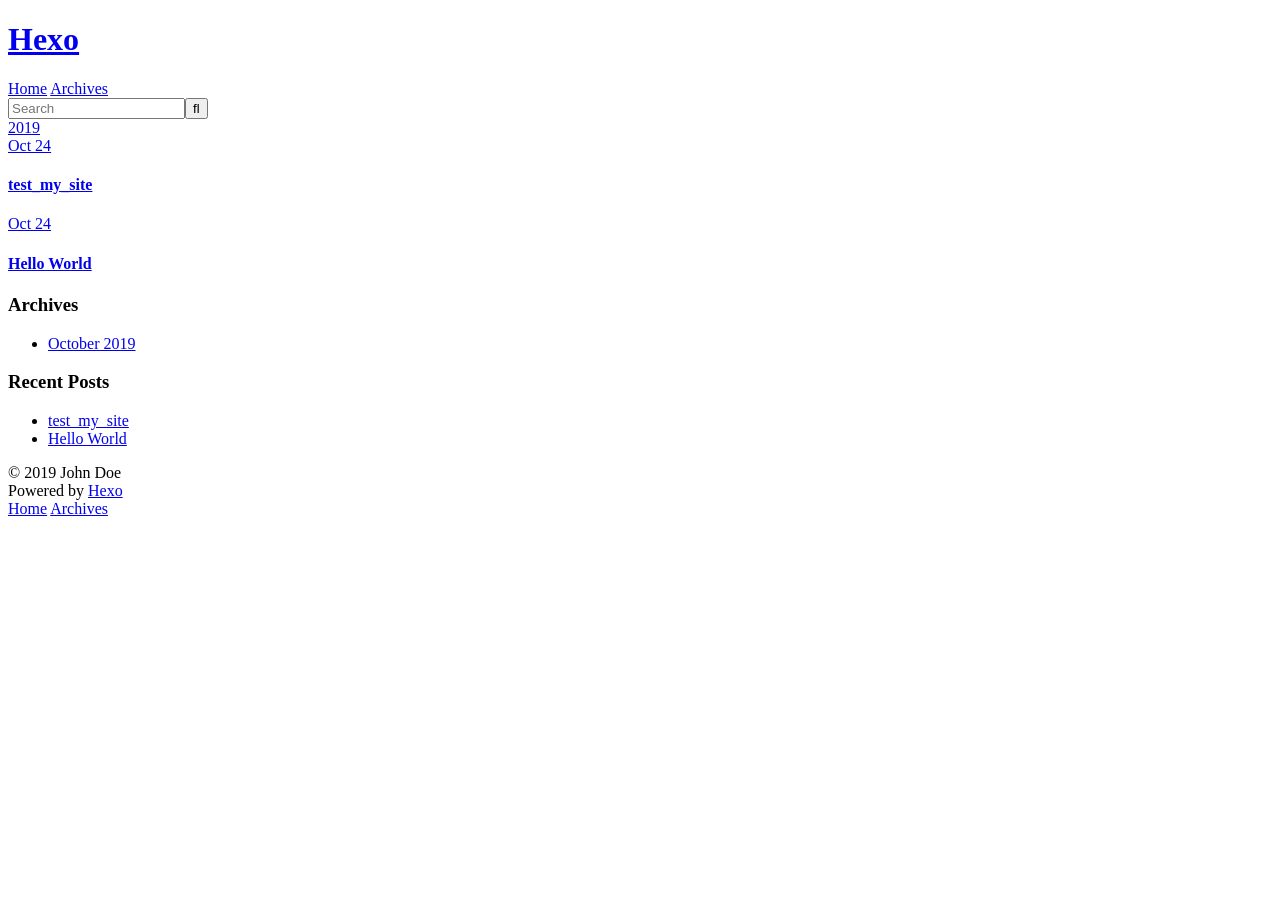
==== archives/index.html @ 312ebaad "Site updated: 2019-10-24 20:23:03" ====
<!DOCTYPE html>
<html>
<head>
  <meta charset="utf-8">
  

  
  <title>Archives | Hexo</title>
  <meta name="viewport" content="width=device-width, initial-scale=1, maximum-scale=1">
  <meta property="og:type" content="website">
<meta property="og:title" content="Hexo">
<meta property="og:url" content="http:&#x2F;&#x2F;yoursite.com&#x2F;archives&#x2F;index.html">
<meta property="og:site_name" content="Hexo">
<meta property="og:locale" content="en">
<meta name="twitter:card" content="summary">
  
    <link rel="alternate" href="/atom.xml" title="Hexo" type="application/atom+xml">
  
  
    <link rel="icon" href="/favicon.png">
  
  
    <link href="//fonts.googleapis.com/css?family=Source+Code+Pro" rel="stylesheet" type="text/css">
  
  <link rel="stylesheet" href="/css/style.css">
</head>

<body>
  <div id="container">
    <div id="wrap">
      <header id="header">
  <div id="banner"></div>
  <div id="header-outer" class="outer">
    <div id="header-title" class="inner">
      <h1 id="logo-wrap">
        <a href="/" id="logo">Hexo</a>
      </h1>
      
    </div>
    <div id="header-inner" class="inner">
      <nav id="main-nav">
        <a id="main-nav-toggle" class="nav-icon"></a>
        
          <a class="main-nav-link" href="/">Home</a>
        
          <a class="main-nav-link" href="/archives">Archives</a>
        
      </nav>
      <nav id="sub-nav">
        
          <a id="nav-rss-link" class="nav-icon" href="/atom.xml" title="RSS Feed"></a>
        
        <a id="nav-search-btn" class="nav-icon" title="Search"></a>
      </nav>
      <div id="search-form-wrap">
        <form action="//google.com/search" method="get" accept-charset="UTF-8" class="search-form"><input type="search" name="q" class="search-form-input" placeholder="Search"><button type="submit" class="search-form-submit">&#xF002;</button><input type="hidden" name="sitesearch" value="http://yoursite.com"></form>
      </div>
    </div>
  </div>
</header>
      <div class="outer">
        <section id="main">
  
  
    
    
      
      
      <section class="archives-wrap">
        <div class="archive-year-wrap">
          <a href="/archives/2019" class="archive-year">2019</a>
        </div>
        <div class="archives">
    
    <article class="archive-article archive-type-post">
  <div class="archive-article-inner">
    <header class="archive-article-header">
      <a href="/2019/10/24/test-my-site/" class="archive-article-date">
  <time datetime="2019-10-24T12:10:28.000Z" itemprop="datePublished">Oct 24</time>
</a>
      
  
    <h1 itemprop="name">
      <a class="archive-article-title" href="/2019/10/24/test-my-site/">test_my_site</a>
    </h1>
  

    </header>
  </div>
</article>
  
    
    
    <article class="archive-article archive-type-post">
  <div class="archive-article-inner">
    <header class="archive-article-header">
      <a href="/2019/10/24/hello-world/" class="archive-article-date">
  <time datetime="2019-10-24T12:06:23.711Z" itemprop="datePublished">Oct 24</time>
</a>
      
  
    <h1 itemprop="name">
      <a class="archive-article-title" href="/2019/10/24/hello-world/">Hello World</a>
    </h1>
  

    </header>
  </div>
</article>
  
  
    </div></section>
  


</section>
        
          <aside id="sidebar">
  
    

  
    

  
    
  
    
  <div class="widget-wrap">
    <h3 class="widget-title">Archives</h3>
    <div class="widget">
      <ul class="archive-list"><li class="archive-list-item"><a class="archive-list-link" href="/archives/2019/10/">October 2019</a></li></ul>
    </div>
  </div>


  
    
  <div class="widget-wrap">
    <h3 class="widget-title">Recent Posts</h3>
    <div class="widget">
      <ul>
        
          <li>
            <a href="/2019/10/24/test-my-site/">test_my_site</a>
          </li>
        
          <li>
            <a href="/2019/10/24/hello-world/">Hello World</a>
          </li>
        
      </ul>
    </div>
  </div>

  
</aside>
        
      </div>
      <footer id="footer">
  
  <div class="outer">
    <div id="footer-info" class="inner">
      &copy; 2019 John Doe<br>
      Powered by <a href="http://hexo.io/" target="_blank">Hexo</a>
    </div>
  </div>
</footer>
    </div>
    <nav id="mobile-nav">
  
    <a href="/" class="mobile-nav-link">Home</a>
  
    <a href="/archives" class="mobile-nav-link">Archives</a>
  
</nav>
    

<script src="//ajax.googleapis.com/ajax/libs/jquery/2.0.3/jquery.min.js"></script>


  <link rel="stylesheet" href="/fancybox/jquery.fancybox.css">
  <script src="/fancybox/jquery.fancybox.pack.js"></script>


<script src="/js/script.js"></script>



  </div>
</body>
</html>
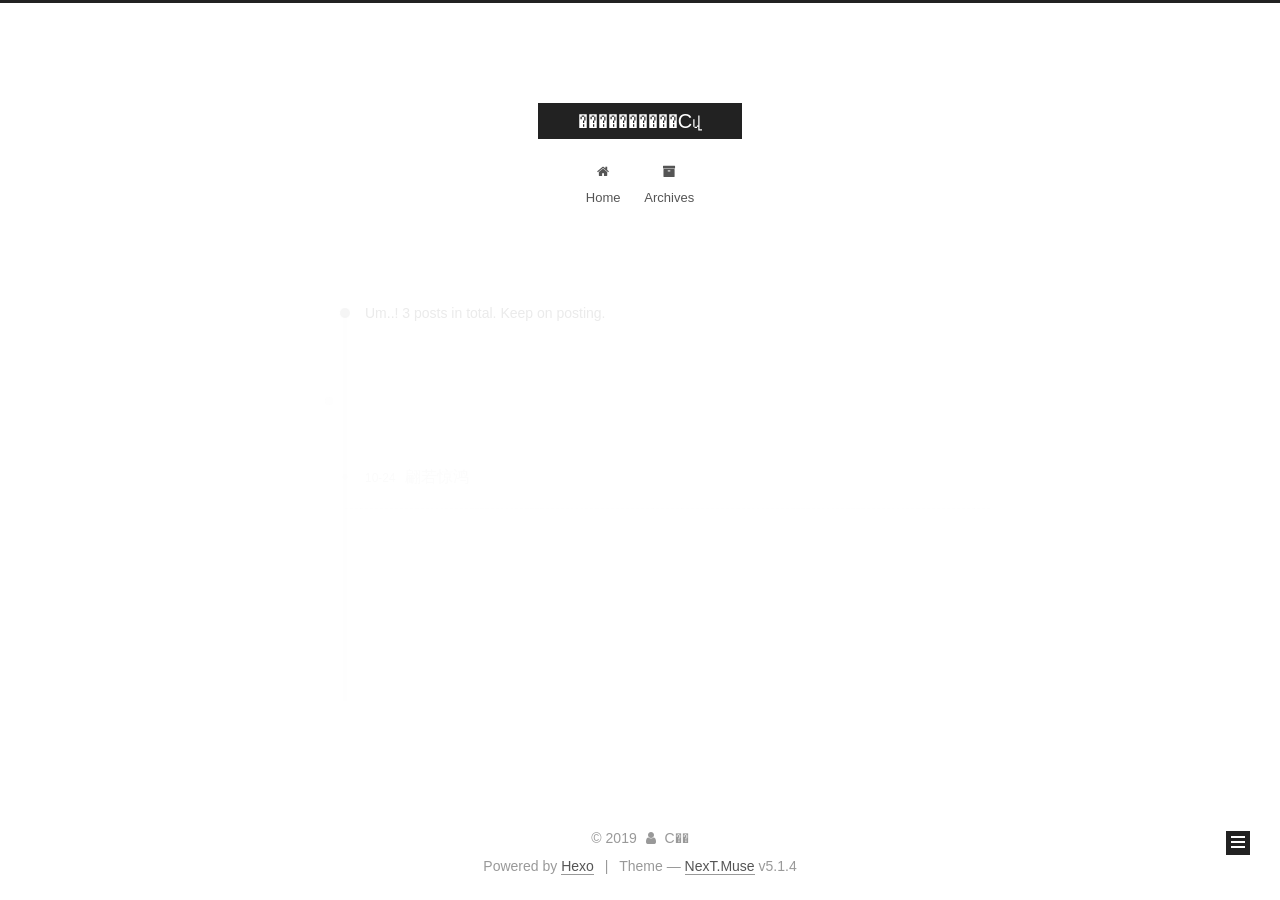
==== commit 92948b69: "Site updated: 2019-10-24 20:49:49" ====
--- a/archives/index.html
+++ b/archives/index.html
@@ -1,192 +1,624 @@
 <!DOCTYPE html>
-<html>
+
+
+
+  
+
+
+<html class="theme-next muse use-motion" lang="zh-CN">
 <head>
-  <meta charset="utf-8">
-  
-
-  
-  <title>Archives | Hexo</title>
-  <meta name="viewport" content="width=device-width, initial-scale=1, maximum-scale=1">
-  <meta property="og:type" content="website">
-<meta property="og:title" content="Hexo">
+  <meta charset="UTF-8"/>
+<meta http-equiv="X-UA-Compatible" content="IE=edge" />
+<meta name="viewport" content="width=device-width, initial-scale=1, maximum-scale=1"/>
+<meta name="theme-color" content="#222">
+
+
+
+
+
+
+
+
+
+<meta http-equiv="Cache-Control" content="no-transform" />
+<meta http-equiv="Cache-Control" content="no-siteapp" />
+
+
+
+
+
+
+
+
+
+
+
+
+
+
+
+
+  
+  
+  <link href="/lib/fancybox/source/jquery.fancybox.css?v=2.1.5" rel="stylesheet" type="text/css" />
+
+
+
+
+
+
+
+<link href="/lib/font-awesome/css/font-awesome.min.css?v=4.6.2" rel="stylesheet" type="text/css" />
+
+<link href="/css/main.css?v=5.1.4" rel="stylesheet" type="text/css" />
+
+
+  <link rel="apple-touch-icon" sizes="180x180" href="/images/apple-touch-icon-next.png?v=5.1.4">
+
+
+  <link rel="icon" type="image/png" sizes="32x32" href="/images/favicon-32x32-next.png?v=5.1.4">
+
+
+  <link rel="icon" type="image/png" sizes="16x16" href="/images/favicon-16x16-next.png?v=5.1.4">
+
+
+  <link rel="mask-icon" href="/images/logo.svg?v=5.1.4" color="#222">
+
+
+
+
+
+  <meta name="keywords" content="Hexo, NexT" />
+
+
+
+
+
+
+
+
+
+
+<meta property="og:type" content="website">
+<meta property="og:title" content="����������Сվ">
 <meta property="og:url" content="http:&#x2F;&#x2F;yoursite.com&#x2F;archives&#x2F;index.html">
-<meta property="og:site_name" content="Hexo">
-<meta property="og:locale" content="en">
+<meta property="og:site_name" content="����������Сվ">
+<meta property="og:locale" content="zh-CN">
 <meta name="twitter:card" content="summary">
-  
-    <link rel="alternate" href="/atom.xml" title="Hexo" type="application/atom+xml">
-  
-  
-    <link rel="icon" href="/favicon.png">
-  
-  
-    <link href="//fonts.googleapis.com/css?family=Source+Code+Pro" rel="stylesheet" type="text/css">
-  
-  <link rel="stylesheet" href="/css/style.css">
+
+
+
+<script type="text/javascript" id="hexo.configurations">
+  var NexT = window.NexT || {};
+  var CONFIG = {
+    root: '/',
+    scheme: 'Muse',
+    version: '5.1.4',
+    sidebar: {"position":"left","display":"post","offset":12,"b2t":false,"scrollpercent":false,"onmobile":false},
+    fancybox: true,
+    tabs: true,
+    motion: {"enable":true,"async":false,"transition":{"post_block":"fadeIn","post_header":"slideDownIn","post_body":"slideDownIn","coll_header":"slideLeftIn","sidebar":"slideUpIn"}},
+    duoshuo: {
+      userId: '0',
+      author: 'Author'
+    },
+    algolia: {
+      applicationID: '',
+      apiKey: '',
+      indexName: '',
+      hits: {"per_page":10},
+      labels: {"input_placeholder":"Search for Posts","hits_empty":"We didn't find any results for the search: ${query}","hits_stats":"${hits} results found in ${time} ms"}
+    }
+  };
+</script>
+
+
+
+  <link rel="canonical" href="http://yoursite.com/archives/"/>
+
+
+
+
+
+  <title>Archive | ����������Сվ</title>
+  
+
+
+
+
+
+
+
+
 </head>
 
-<body>
-  <div id="container">
-    <div id="wrap">
-      <header id="header">
-  <div id="banner"></div>
-  <div id="header-outer" class="outer">
-    <div id="header-title" class="inner">
-      <h1 id="logo-wrap">
-        <a href="/" id="logo">Hexo</a>
-      </h1>
-      
+<body itemscope itemtype="http://schema.org/WebPage" lang="zh-CN">
+
+  
+  
+    
+  
+
+  <div class="container sidebar-position-left page-archive">
+    <div class="headband"></div>
+
+    <header id="header" class="header" itemscope itemtype="http://schema.org/WPHeader">
+      <div class="header-inner"><div class="site-brand-wrapper">
+  <div class="site-meta ">
+    
+
+    <div class="custom-logo-site-title">
+      <a href="/"  class="brand" rel="start">
+        <span class="logo-line-before"><i></i></span>
+        <span class="site-title">����������Сվ</span>
+        <span class="logo-line-after"><i></i></span>
+      </a>
     </div>
-    <div id="header-inner" class="inner">
-      <nav id="main-nav">
-        <a id="main-nav-toggle" class="nav-icon"></a>
-        
-          <a class="main-nav-link" href="/">Home</a>
-        
-          <a class="main-nav-link" href="/archives">Archives</a>
-        
-      </nav>
-      <nav id="sub-nav">
-        
-          <a id="nav-rss-link" class="nav-icon" href="/atom.xml" title="RSS Feed"></a>
-        
-        <a id="nav-search-btn" class="nav-icon" title="Search"></a>
-      </nav>
-      <div id="search-form-wrap">
-        <form action="//google.com/search" method="get" accept-charset="UTF-8" class="search-form"><input type="search" name="q" class="search-form-input" placeholder="Search"><button type="submit" class="search-form-submit">&#xF002;</button><input type="hidden" name="sitesearch" value="http://yoursite.com"></form>
+      
+        <p class="site-subtitle"></p>
+      
+  </div>
+
+  <div class="site-nav-toggle">
+    <button>
+      <span class="btn-bar"></span>
+      <span class="btn-bar"></span>
+      <span class="btn-bar"></span>
+    </button>
+  </div>
+</div>
+
+<nav class="site-nav">
+  
+
+  
+    <ul id="menu" class="menu">
+      
+        
+        <li class="menu-item menu-item-home">
+          <a href="/%20" rel="section">
+            
+              <i class="menu-item-icon fa fa-fw fa-home"></i> <br />
+            
+            Home
+          </a>
+        </li>
+      
+        
+        <li class="menu-item menu-item-archives">
+          <a href="/archives/%20" rel="section">
+            
+              <i class="menu-item-icon fa fa-fw fa-archive"></i> <br />
+            
+            Archives
+          </a>
+        </li>
+      
+
+      
+    </ul>
+  
+
+  
+</nav>
+
+
+
+ </div>
+    </header>
+
+    <main id="main" class="main">
+      <div class="main-inner">
+        <div class="content-wrap">
+          <div id="content" class="content">
+            
+
+  
+  
+  
+  <div class="post-block archive">
+    <div id="posts" class="posts-collapse">
+      <span class="archive-move-on"></span>
+
+      <span class="archive-page-counter">
+        
+        
+        
+          
+        
+        Um..! 3 posts in total. Keep on posting.
+      </span>
+
+      
+
+        
+        
+        
+
+        
+          
+          <div class="collection-title">
+            <h1 class="archive-year" id="archive-year-2019">2019</h1>
+          </div>
+        
+        
+
+        
+
+  <article class="post post-type-normal" itemscope itemtype="http://schema.org/Article">
+    <header class="post-header">
+
+      <h2 class="post-title">
+        
+            <a class="post-title-link" href="/2019/10/24/Hello/" itemprop="url">
+              
+                <span itemprop="name">翩若惊鸿</span>
+              
+            </a>
+        
+      </h2>
+
+      <div class="post-meta">
+        <time class="post-time" itemprop="dateCreated"
+              datetime="2019-10-24T20:26:44+08:00"
+              content="2019-10-24" >
+          10-24
+        </time>
       </div>
+
+    </header>
+  </article>
+
+
+
+      
+
+        
+        
+        
+
+        
+        
+
+        
+
+  <article class="post post-type-normal" itemscope itemtype="http://schema.org/Article">
+    <header class="post-header">
+
+      <h2 class="post-title">
+        
+            <a class="post-title-link" href="/2019/10/24/test-my-site/" itemprop="url">
+              
+                <span itemprop="name">test_my_site</span>
+              
+            </a>
+        
+      </h2>
+
+      <div class="post-meta">
+        <time class="post-time" itemprop="dateCreated"
+              datetime="2019-10-24T20:10:28+08:00"
+              content="2019-10-24" >
+          10-24
+        </time>
+      </div>
+
+    </header>
+  </article>
+
+
+
+      
+
+        
+        
+        
+
+        
+        
+
+        
+
+  <article class="post post-type-normal" itemscope itemtype="http://schema.org/Article">
+    <header class="post-header">
+
+      <h2 class="post-title">
+        
+            <a class="post-title-link" href="/2019/10/24/hello-world/" itemprop="url">
+              
+                <span itemprop="name">Hello World</span>
+              
+            </a>
+        
+      </h2>
+
+      <div class="post-meta">
+        <time class="post-time" itemprop="dateCreated"
+              datetime="2019-10-24T20:06:23+08:00"
+              content="2019-10-24" >
+          10-24
+        </time>
+      </div>
+
+    </header>
+  </article>
+
+
+
+      
+
     </div>
   </div>
-</header>
-      <div class="outer">
-        <section id="main">
-  
-  
-    
-    
-      
-      
-      <section class="archives-wrap">
-        <div class="archive-year-wrap">
-          <a href="/archives/2019" class="archive-year">2019</a>
+  
+  
+  
+
+  
+
+
+
+          </div>
+          
+
+
+          
+
         </div>
-        <div class="archives">
-    
-    <article class="archive-article archive-type-post">
-  <div class="archive-article-inner">
-    <header class="archive-article-header">
-      <a href="/2019/10/24/test-my-site/" class="archive-article-date">
-  <time datetime="2019-10-24T12:10:28.000Z" itemprop="datePublished">Oct 24</time>
-</a>
-      
-  
-    <h1 itemprop="name">
-      <a class="archive-article-title" href="/2019/10/24/test-my-site/">test_my_site</a>
-    </h1>
-  
-
-    </header>
-  </div>
-</article>
-  
-    
-    
-    <article class="archive-article archive-type-post">
-  <div class="archive-article-inner">
-    <header class="archive-article-header">
-      <a href="/2019/10/24/hello-world/" class="archive-article-date">
-  <time datetime="2019-10-24T12:06:23.711Z" itemprop="datePublished">Oct 24</time>
-</a>
-      
-  
-    <h1 itemprop="name">
-      <a class="archive-article-title" href="/2019/10/24/hello-world/">Hello World</a>
-    </h1>
-  
-
-    </header>
-  </div>
-</article>
-  
-  
-    </div></section>
-  
-
-
-</section>
-        
-          <aside id="sidebar">
-  
-    
-
-  
-    
-
-  
-    
-  
-    
-  <div class="widget-wrap">
-    <h3 class="widget-title">Archives</h3>
-    <div class="widget">
-      <ul class="archive-list"><li class="archive-list-item"><a class="archive-list-link" href="/archives/2019/10/">October 2019</a></li></ul>
+        
+          
+  
+  <div class="sidebar-toggle">
+    <div class="sidebar-toggle-line-wrap">
+      <span class="sidebar-toggle-line sidebar-toggle-line-first"></span>
+      <span class="sidebar-toggle-line sidebar-toggle-line-middle"></span>
+      <span class="sidebar-toggle-line sidebar-toggle-line-last"></span>
     </div>
   </div>
 
-
-  
+  <aside id="sidebar" class="sidebar">
     
-  <div class="widget-wrap">
-    <h3 class="widget-title">Recent Posts</h3>
-    <div class="widget">
-      <ul>
-        
-          <li>
-            <a href="/2019/10/24/test-my-site/">test_my_site</a>
-          </li>
-        
-          <li>
-            <a href="/2019/10/24/hello-world/">Hello World</a>
-          </li>
-        
-      </ul>
+    <div class="sidebar-inner">
+
+      
+
+      
+
+      <section class="site-overview-wrap sidebar-panel sidebar-panel-active">
+        <div class="site-overview">
+          <div class="site-author motion-element" itemprop="author" itemscope itemtype="http://schema.org/Person">
+            
+              <p class="site-author-name" itemprop="name">С��</p>
+              <p class="site-description motion-element" itemprop="description"></p>
+          </div>
+
+          <nav class="site-state motion-element">
+
+            
+              <div class="site-state-item site-state-posts">
+              
+                <a href="/archives/%20%7C%7C%20archive">
+              
+                  <span class="site-state-item-count">3</span>
+                  <span class="site-state-item-name">posts</span>
+                </a>
+              </div>
+            
+
+            
+
+            
+
+          </nav>
+
+          
+
+          
+
+          
+          
+
+          
+          
+
+          
+
+        </div>
+      </section>
+
+      
+
+      
+
     </div>
+  </aside>
+
+
+        
+      </div>
+    </main>
+
+    <footer id="footer" class="footer">
+      <div class="footer-inner">
+        <div class="copyright">&copy; <span itemprop="copyrightYear">2019</span>
+  <span class="with-love">
+    <i class="fa fa-user"></i>
+  </span>
+  <span class="author" itemprop="copyrightHolder">С��</span>
+
+  
+</div>
+
+
+  <div class="powered-by">Powered by <a class="theme-link" target="_blank" href="https://hexo.io">Hexo</a></div>
+
+
+
+  <span class="post-meta-divider">|</span>
+
+
+
+  <div class="theme-info">Theme &mdash; <a class="theme-link" target="_blank" href="https://github.com/iissnan/hexo-theme-next">NexT.Muse</a> v5.1.4</div>
+
+
+
+
+        
+
+
+
+
+
+
+
+        
+      </div>
+    </footer>
+
+    
+      <div class="back-to-top">
+        <i class="fa fa-arrow-up"></i>
+        
+      </div>
+    
+
+    
+
   </div>
 
   
-</aside>
-        
-      </div>
-      <footer id="footer">
-  
-  <div class="outer">
-    <div id="footer-info" class="inner">
-      &copy; 2019 John Doe<br>
-      Powered by <a href="http://hexo.io/" target="_blank">Hexo</a>
-    </div>
-  </div>
-</footer>
-    </div>
-    <nav id="mobile-nav">
-  
-    <a href="/" class="mobile-nav-link">Home</a>
-  
-    <a href="/archives" class="mobile-nav-link">Archives</a>
-  
-</nav>
-    
-
-<script src="//ajax.googleapis.com/ajax/libs/jquery/2.0.3/jquery.min.js"></script>
-
-
-  <link rel="stylesheet" href="/fancybox/jquery.fancybox.css">
-  <script src="/fancybox/jquery.fancybox.pack.js"></script>
-
-
-<script src="/js/script.js"></script>
-
-
-
-  </div>
+
+<script type="text/javascript">
+  if (Object.prototype.toString.call(window.Promise) !== '[object Function]') {
+    window.Promise = null;
+  }
+</script>
+
+
+
+
+
+
+
+
+
+  
+
+
+
+
+
+
+
+
+
+
+
+
+  
+  
+    <script type="text/javascript" src="/lib/jquery/index.js?v=2.1.3"></script>
+  
+
+  
+  
+    <script type="text/javascript" src="/lib/fastclick/lib/fastclick.min.js?v=1.0.6"></script>
+  
+
+  
+  
+    <script type="text/javascript" src="/lib/jquery_lazyload/jquery.lazyload.js?v=1.9.7"></script>
+  
+
+  
+  
+    <script type="text/javascript" src="/lib/velocity/velocity.min.js?v=1.2.1"></script>
+  
+
+  
+  
+    <script type="text/javascript" src="/lib/velocity/velocity.ui.min.js?v=1.2.1"></script>
+  
+
+  
+  
+    <script type="text/javascript" src="/lib/fancybox/source/jquery.fancybox.pack.js?v=2.1.5"></script>
+  
+
+
+  
+
+
+  <script type="text/javascript" src="/js/src/utils.js?v=5.1.4"></script>
+
+  <script type="text/javascript" src="/js/src/motion.js?v=5.1.4"></script>
+
+
+
+  
+  
+
+  
+
+  
+
+
+  <script type="text/javascript" src="/js/src/bootstrap.js?v=5.1.4"></script>
+
+
+
+  
+
+
+  
+
+
+
+
+	
+
+
+
+
+
+  
+
+
+
+
+
+  
+
+
+
+
+
+
+
+
+
+
+
+
+  
+
+
+
+
+
+  
+
+  
+
+  
+
+  
+  
+
+  
+
+  
+
+  
+
 </body>
-</html>+</html>
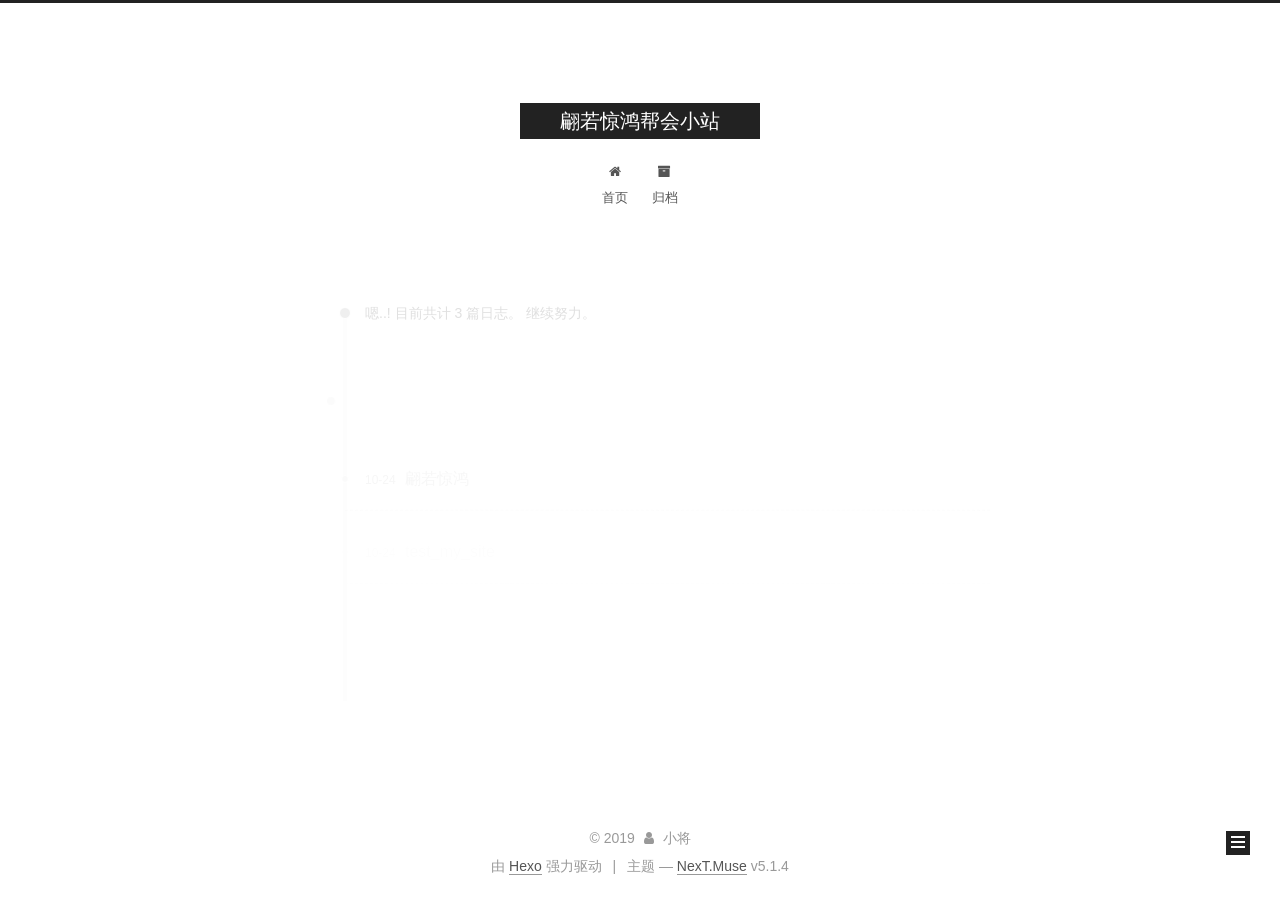
==== commit e781f10a: "Site updated: 2019-10-24 21:18:33" ====
--- a/archives/index.html
+++ b/archives/index.html
@@ -5,7 +5,7 @@
   
 
 
-<html class="theme-next muse use-motion" lang="zh-CN">
+<html class="theme-next muse use-motion" lang="zh-Hans">
 <head>
   <meta charset="UTF-8"/>
 <meta http-equiv="X-UA-Compatible" content="IE=edge" />
@@ -80,10 +80,10 @@
 
 
 <meta property="og:type" content="website">
-<meta property="og:title" content="����������Сվ">
+<meta property="og:title" content="翩若惊鸿帮会小站">
 <meta property="og:url" content="http:&#x2F;&#x2F;yoursite.com&#x2F;archives&#x2F;index.html">
-<meta property="og:site_name" content="����������Сվ">
-<meta property="og:locale" content="zh-CN">
+<meta property="og:site_name" content="翩若惊鸿帮会小站">
+<meta property="og:locale" content="zh-Hans">
 <meta name="twitter:card" content="summary">
 
 
@@ -100,7 +100,7 @@
     motion: {"enable":true,"async":false,"transition":{"post_block":"fadeIn","post_header":"slideDownIn","post_body":"slideDownIn","coll_header":"slideLeftIn","sidebar":"slideUpIn"}},
     duoshuo: {
       userId: '0',
-      author: 'Author'
+      author: '博主'
     },
     algolia: {
       applicationID: '',
@@ -120,7 +120,7 @@
 
 
 
-  <title>Archive | ����������Сվ</title>
+  <title>归档 | 翩若惊鸿帮会小站</title>
   
 
 
@@ -132,7 +132,7 @@
 
 </head>
 
-<body itemscope itemtype="http://schema.org/WebPage" lang="zh-CN">
+<body itemscope itemtype="http://schema.org/WebPage" lang="zh-Hans">
 
   
   
@@ -150,7 +150,7 @@
     <div class="custom-logo-site-title">
       <a href="/"  class="brand" rel="start">
         <span class="logo-line-before"><i></i></span>
-        <span class="site-title">����������Сվ</span>
+        <span class="site-title">翩若惊鸿帮会小站</span>
         <span class="logo-line-after"><i></i></span>
       </a>
     </div>
@@ -180,7 +180,7 @@
             
               <i class="menu-item-icon fa fa-fw fa-home"></i> <br />
             
-            Home
+            首页
           </a>
         </li>
       
@@ -190,7 +190,7 @@
             
               <i class="menu-item-icon fa fa-fw fa-archive"></i> <br />
             
-            Archives
+            归档
           </a>
         </li>
       
@@ -226,7 +226,7 @@
         
           
         
-        Um..! 3 posts in total. Keep on posting.
+        嗯..! 目前共计 3 篇日志。 继续努力。
       </span>
 
       
@@ -387,7 +387,7 @@
         <div class="site-overview">
           <div class="site-author motion-element" itemprop="author" itemscope itemtype="http://schema.org/Person">
             
-              <p class="site-author-name" itemprop="name">С��</p>
+              <p class="site-author-name" itemprop="name">小将</p>
               <p class="site-description motion-element" itemprop="description"></p>
           </div>
 
@@ -399,7 +399,7 @@
                 <a href="/archives/%20%7C%7C%20archive">
               
                   <span class="site-state-item-count">3</span>
-                  <span class="site-state-item-name">posts</span>
+                  <span class="site-state-item-name">日志</span>
                 </a>
               </div>
             
@@ -443,13 +443,13 @@
   <span class="with-love">
     <i class="fa fa-user"></i>
   </span>
-  <span class="author" itemprop="copyrightHolder">С��</span>
+  <span class="author" itemprop="copyrightHolder">小将</span>
 
   
 </div>
 
 
-  <div class="powered-by">Powered by <a class="theme-link" target="_blank" href="https://hexo.io">Hexo</a></div>
+  <div class="powered-by">由 <a class="theme-link" target="_blank" href="https://hexo.io">Hexo</a> 强力驱动</div>
 
 
 
@@ -457,7 +457,7 @@
 
 
 
-  <div class="theme-info">Theme &mdash; <a class="theme-link" target="_blank" href="https://github.com/iissnan/hexo-theme-next">NexT.Muse</a> v5.1.4</div>
+  <div class="theme-info">主题 &mdash; <a class="theme-link" target="_blank" href="https://github.com/iissnan/hexo-theme-next">NexT.Muse</a> v5.1.4</div>
 
 
 
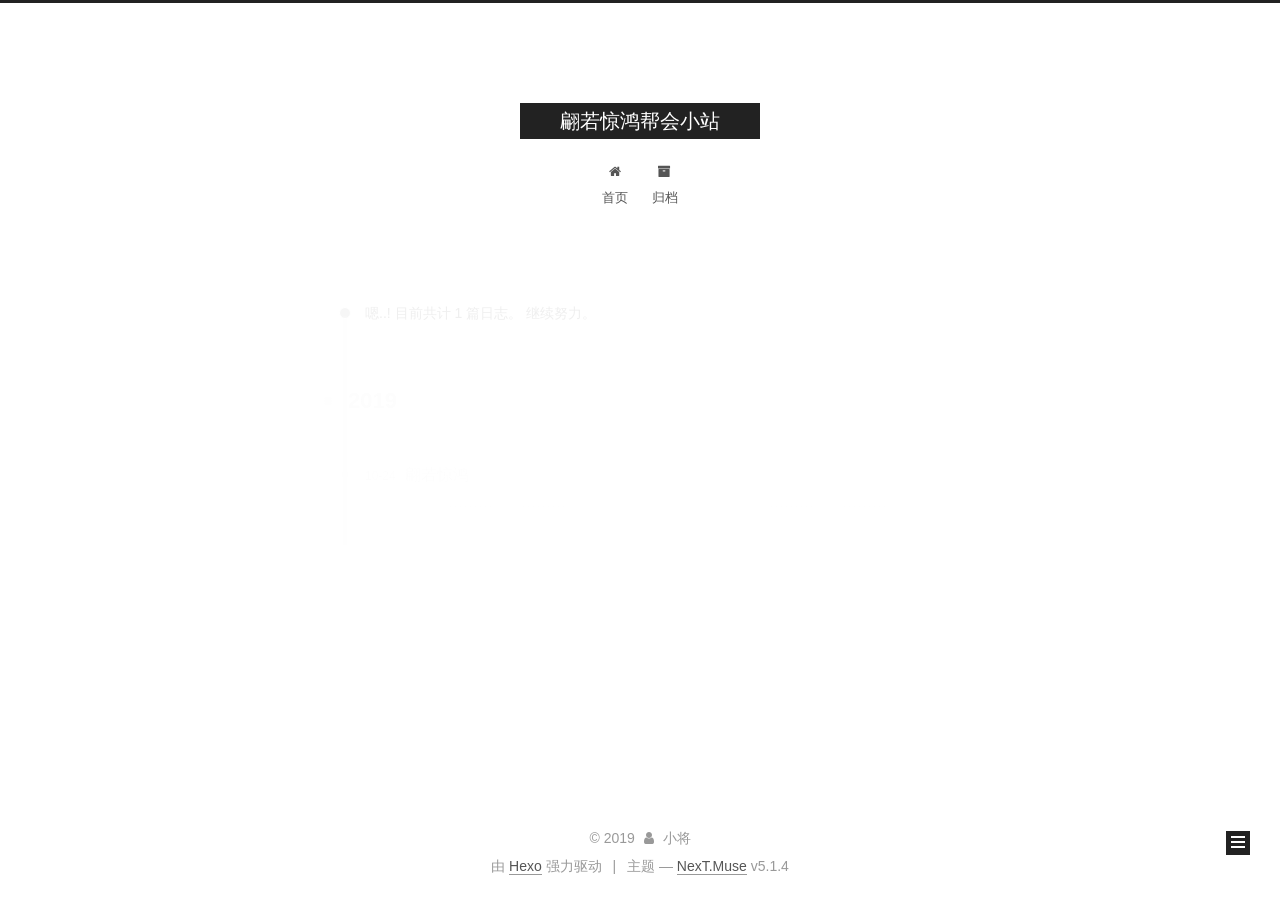
==== commit 2ce8b4d1: "Site updated: 2019-10-24 21:33:36" ====
--- a/archives/index.html
+++ b/archives/index.html
@@ -226,7 +226,7 @@
         
           
         
-        嗯..! 目前共计 3 篇日志。 继续努力。
+        嗯..! 目前共计 1 篇日志。 继续努力。
       </span>
 
       
@@ -273,80 +273,6 @@
 
       
 
-        
-        
-        
-
-        
-        
-
-        
-
-  <article class="post post-type-normal" itemscope itemtype="http://schema.org/Article">
-    <header class="post-header">
-
-      <h2 class="post-title">
-        
-            <a class="post-title-link" href="/2019/10/24/test-my-site/" itemprop="url">
-              
-                <span itemprop="name">test_my_site</span>
-              
-            </a>
-        
-      </h2>
-
-      <div class="post-meta">
-        <time class="post-time" itemprop="dateCreated"
-              datetime="2019-10-24T20:10:28+08:00"
-              content="2019-10-24" >
-          10-24
-        </time>
-      </div>
-
-    </header>
-  </article>
-
-
-
-      
-
-        
-        
-        
-
-        
-        
-
-        
-
-  <article class="post post-type-normal" itemscope itemtype="http://schema.org/Article">
-    <header class="post-header">
-
-      <h2 class="post-title">
-        
-            <a class="post-title-link" href="/2019/10/24/hello-world/" itemprop="url">
-              
-                <span itemprop="name">Hello World</span>
-              
-            </a>
-        
-      </h2>
-
-      <div class="post-meta">
-        <time class="post-time" itemprop="dateCreated"
-              datetime="2019-10-24T20:06:23+08:00"
-              content="2019-10-24" >
-          10-24
-        </time>
-      </div>
-
-    </header>
-  </article>
-
-
-
-      
-
     </div>
   </div>
   
@@ -398,7 +324,7 @@
               
                 <a href="/archives/%20%7C%7C%20archive">
               
-                  <span class="site-state-item-count">3</span>
+                  <span class="site-state-item-count">1</span>
                   <span class="site-state-item-name">日志</span>
                 </a>
               </div>
